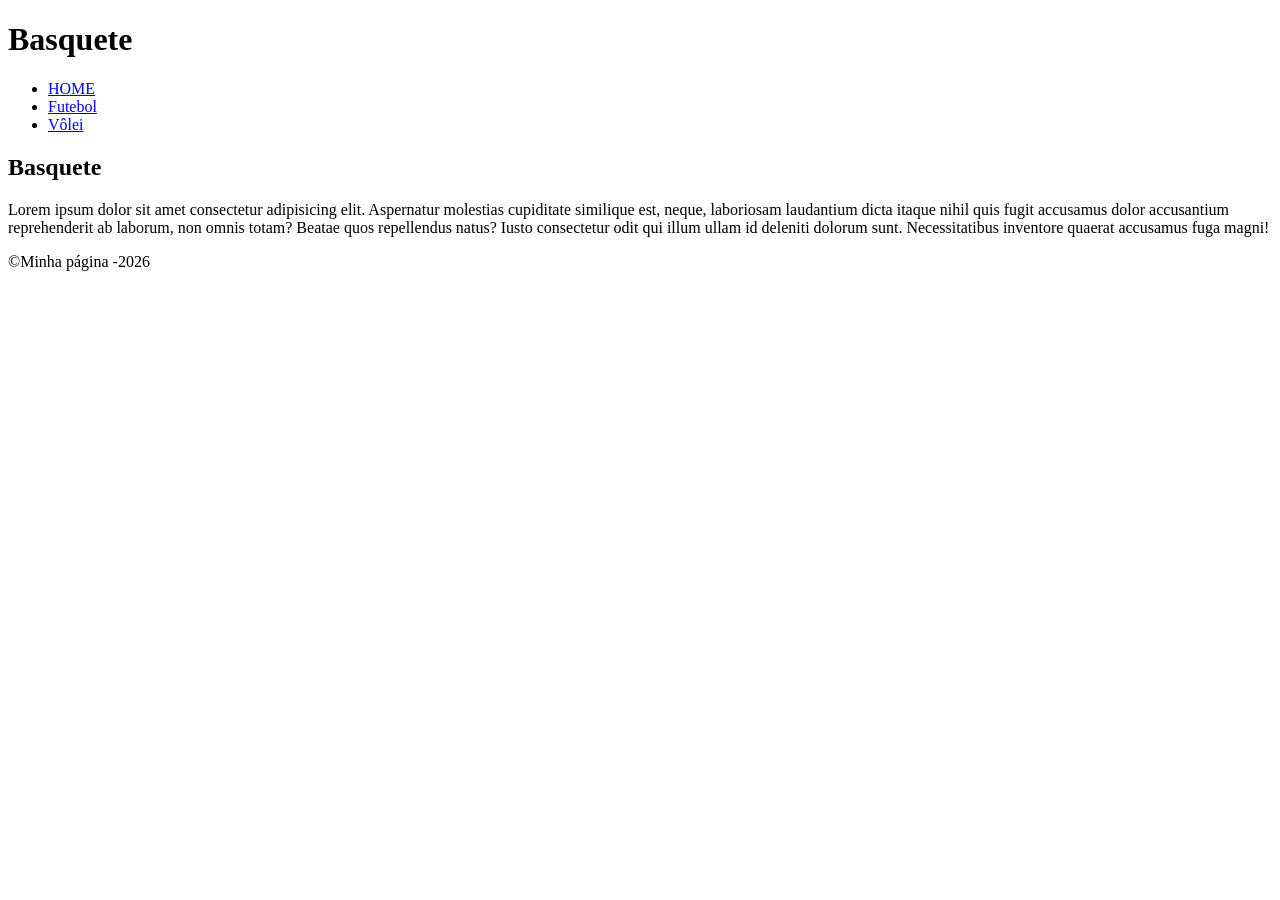
==== paginas/basquete/basquete.html @ bee50785 "feat: corrigi o errro de mais nas própias páginas" ====
<!doctype html>
<html lang="pt=br">
  <head>
    <meta charset="UTF-8" />
    <meta name="viewport" content="width=device-width, initial-scale=1.0" />
    <title>Basquete</title>
  </head>
  <body>
    <header>
      <h1>Basquete</h1>
      <nav>
        <ul>
          <li><a href="../../index.html"> HOME </a></li>
          <li><a href="../futebol/futebol.html"> Futebol </a></li>
          <li><a href="../volei/volei.html">Vôlei</a></li>
        </ul>
      </nav>
    </header>

    <main>
      <section>
        <h2>Basquete</h2>
        <p>
          Lorem ipsum dolor sit amet consectetur adipisicing elit. Aspernatur
          molestias cupiditate similique est, neque, laboriosam laudantium dicta
          itaque nihil quis fugit accusamus dolor accusantium reprehenderit ab
          laborum, non omnis totam? Beatae quos repellendus natus? Iusto
          consectetur odit qui illum ullam id deleniti dolorum sunt.
          Necessitatibus inventore quaerat accusamus fuga magni!
        </p>
      </section>
    </main>
    <footer>
      <p>&copy;Minha página -2026</p>
    </footer>
  </body>
</html>
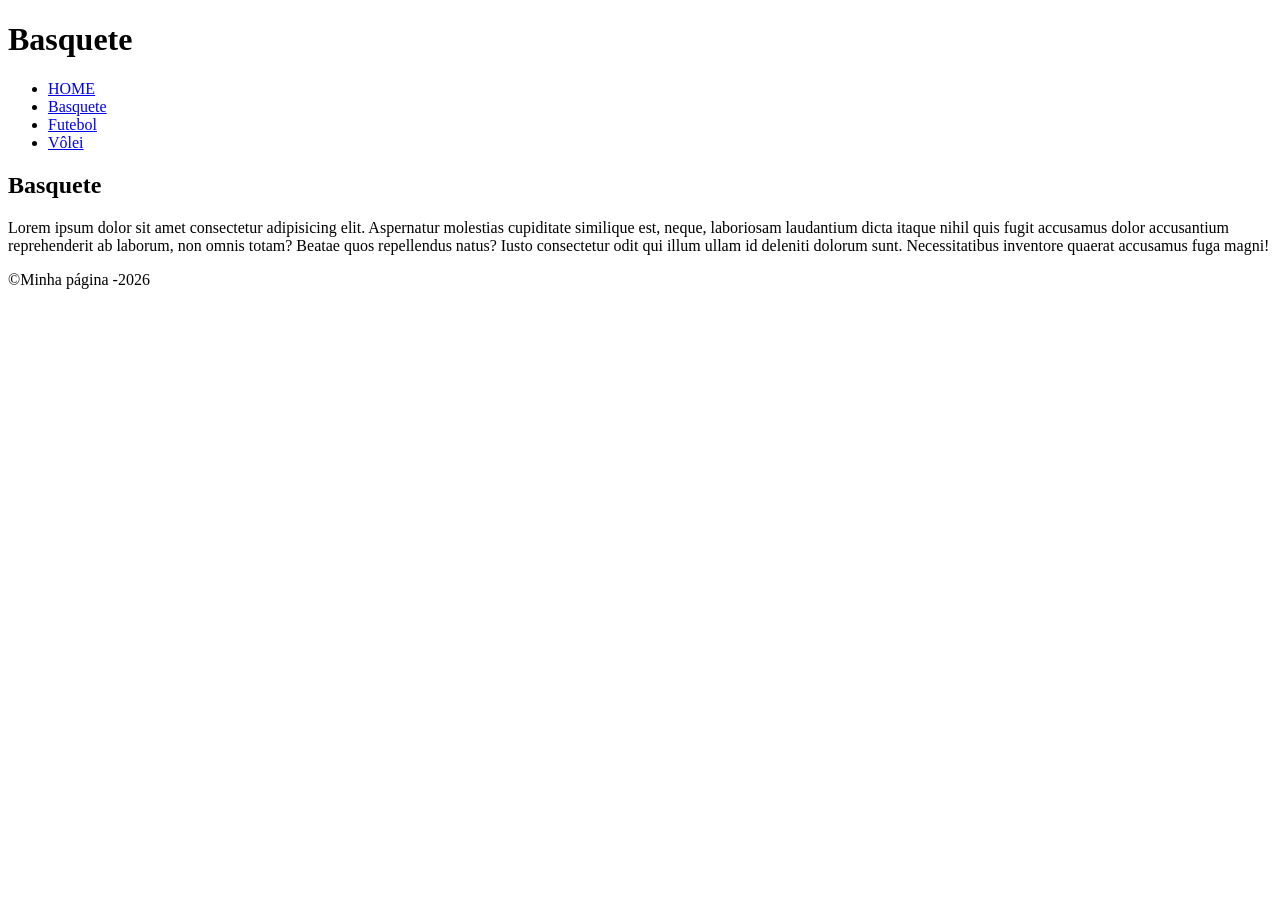
==== commit c7c58278: "Feat: acabamento" ====
--- a/paginas/basquete/basquete.html
+++ b/paginas/basquete/basquete.html
@@ -10,9 +10,10 @@
       <h1>Basquete</h1>
       <nav>
         <ul>
-          <li><a href="../../index.html"> HOME </a></li>
-          <li><a href="../futebol/futebol.html"> Futebol </a></li>
-          <li><a href="../volei/volei.html">Vôlei</a></li>
+          <li> <a id="active-link" href="../../index.html"> HOME </a>
+          <li> <a href="../../index.html"> Basquete </a></li>
+          <li> <a href="../futebol/futebol.html"> Futebol </a></li>
+          <li> <a href="../volei/volei.html">Vôlei</a></li>
         </ul>
       </nav>
     </header>
